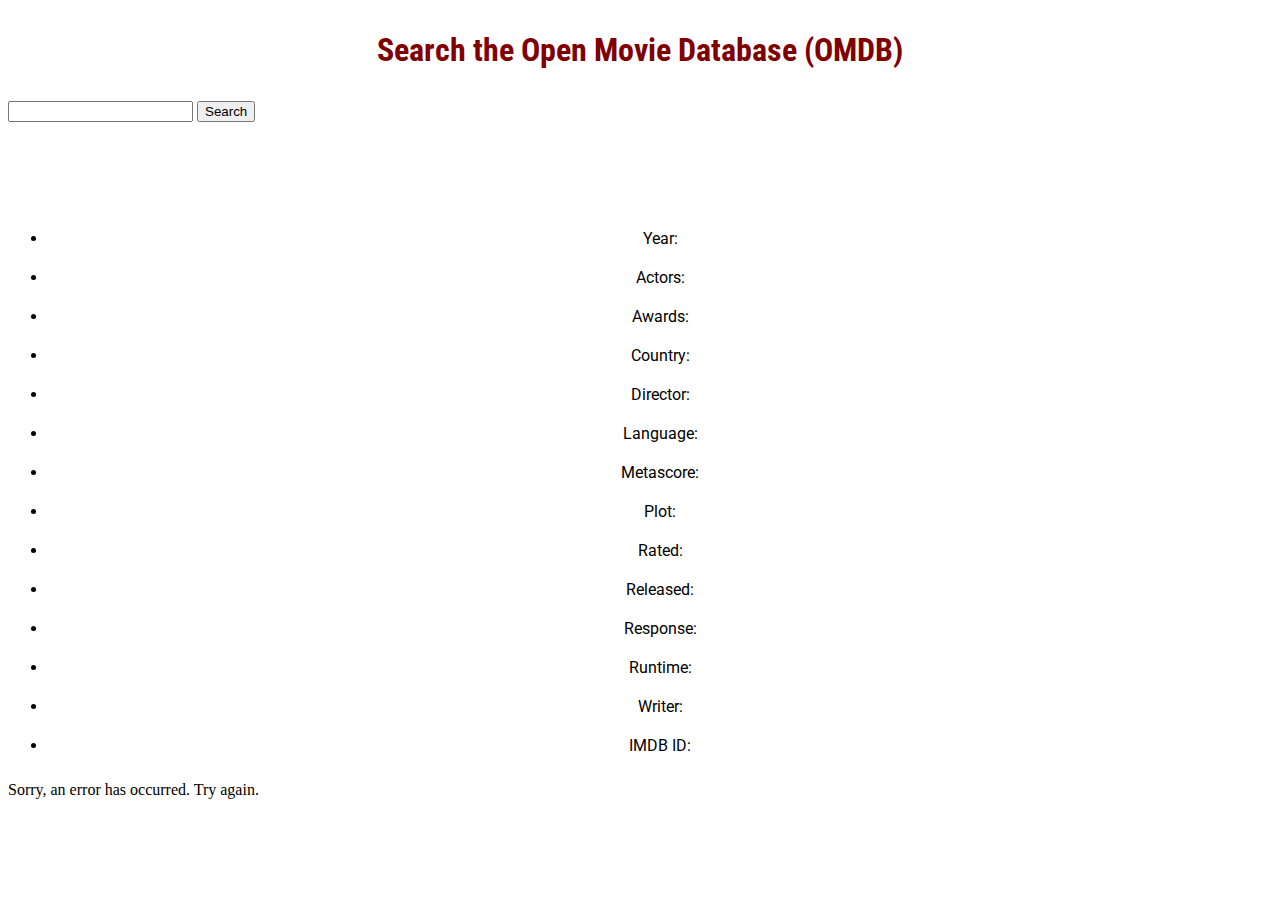
==== movieindex.html @ 2336d3fb "added movie search html" ====
<!DOCTYPE html>
<html lang="en">
<head>
  <meta charset="UTF-8">
  <title>Open Movie Database search</title>
  <link rel="stylesheet" href="css/styles.css">
</head>
<body>
  <h1>Search the Open Movie Database (OMDB)</h1>
  <form id="movie-search-form">
    <input type="text" name="query">
    <button>Search</button>
  </form>

  <div class="result">
    <h1 id="title"></h1>
    <img src="" id="poster" alt="">
    <ul>
      <li>Year: <span id="year"></span></li>
      <li>Actors: <span id="actors"></span></li>
      <li>Awards: <span id="awards"></span> </li>
      <li>Country: <span id="country"></span></li>
      <Li>Director: <span id="director"></span></Li>
      <Li>Language: <span id="language"></span></Li>
      <li>Metascore: <span id="metascore"></span></li>
      <Li>Plot: <span id="plot"></span></Li>
      <li>Rated: <span id="rated"></span></li>
      <Li>Released: <span id="released"></span></Li>
      <Li>Response: <span id="response"></span></Li>
      <li>Runtime: <span id="runtime"></span></li>
      <li>Writer: <span id="writer"></span></li>
      <li>IMDB ID: <span id="imdbID"></span></li>
  



      <!-- Lab: With a partner, expand this to include all the info you can about the movie -->
    </ul>
  </div>

  <div class="error">
    Sorry, an error has occurred. Try again.
  </div>

  <script src="https://code.jquery.com/jquery-2.2.4.min.js"></script>
  <script src="scripts/app.js"></script>
</body>
</html>
---- css/styles.css ----
@import url('https://fonts.googleapis.com/css?family=Roboto|Roboto+Condensed');

h1, h2, h3 {
	font-family: 'Roboto Condensed', sans-serif;
	color: maroon;
}

p, li { 
	font-family: 'Roboto', sans-serif;
}

.project {
	background-color: maroon;
	width: 543px;
}


h2 ol {
	color: #e0e209;
}

body{
	background color: white
}

.wrapper {
	width: 960px;
	margin: 100px;
}

header, footer{;
	text-align: center;
	padding: 10px 50px;
}

header img {
	width: 50%; 
	border-radius: 15px;

}

h1, h2, h2 ul, ul li, p{;
	text-align: center;
	padding: 10px 50px;
}

.main-content{
	background-color: white;
	padding: 10px 0;
	border-top: 3px solid #FFDF00;
}

.main-content ul {
	list-style-type: none;
	padding-left: 0;
	margin: 0 auto;
	text-align: center;
}

.main-content ul li {
	padding: 50px;
	text-align: center;
}

a{
	color: black
	text-decoration: none;
}

.main-content p {
	margin: 10px 5px
	text-align: justify-all;
}



#projects {
	background-color: maroon;
}

.clearfix:after {
	content:"";
	display:table;
	clear:both;
}

.project {
	width: 30%;
	display: inline block;
	background-color: white;
	margin: 1.66%;
	border-radius: 4 px;
	float: left;
}

.project h2 {
	text-align: center;
}

.project img {
	max-width: 100%;
}
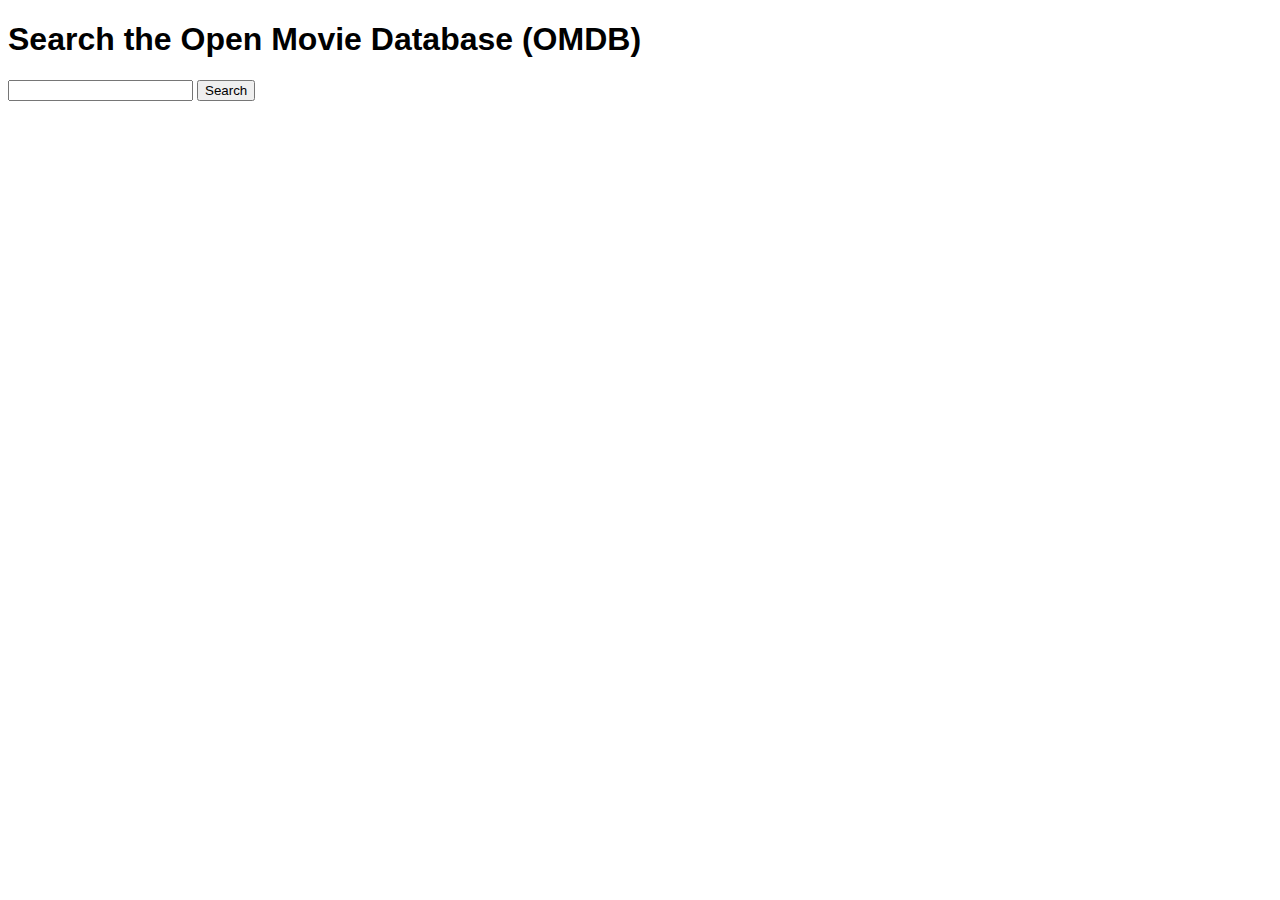
==== commit 87c6ac49: "updated movie styles location" ====
--- a/movieindex.html
+++ b/movieindex.html
@@ -4,7 +4,7 @@
 <head>
   <meta charset="UTF-8">
   <title>Open Movie Database search</title>
-  <link rel="stylesheet" href="css/styles.css">
+  <link rel="stylesheet" href="css-movies/moviestyles.css">
 </head>
 <body>
   <h1>Search the Open Movie Database (OMDB)</h1>
--- a/css-movies/moviestyles.css
+++ b/css-movies/moviestyles.css
@@ -0,0 +1,17 @@
+.result, .error {
+  display: none;
+}
+
+@import url('https://fonts.googleapis.com/css?family=Anton|Quicksand');
+
+header, h1 {
+	font-family: 'Anton', sans-serif;
+}
+
+ul, ul li {
+	font-family: 'Quicksand', sans-serif;
+}
+
+.results {
+	text-align: center
+}